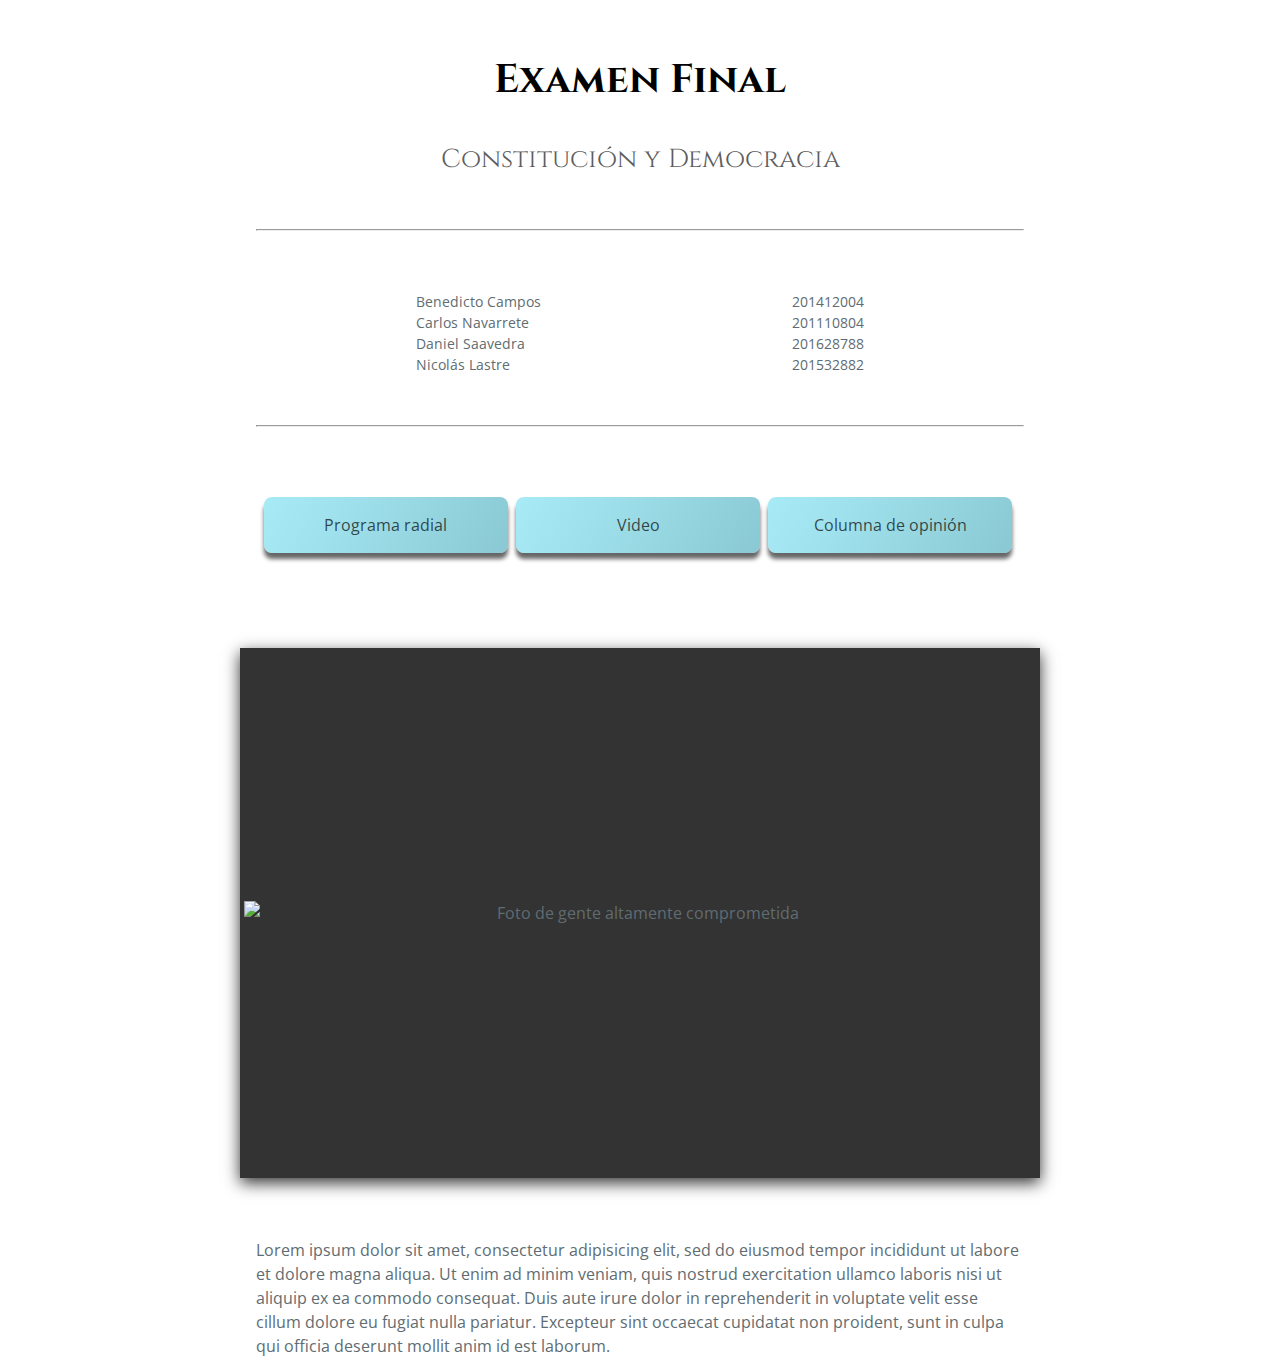
==== index.html @ 7fa8c76f "Cambio a la foto final y ediciones menores" ====
<!DOCTYPE html>
<html lang="en">
	<head>
		<meta charset="utf-8">
		<meta name="viewport" content="device-width, initial-scale=1">
		<title>Final - CyD</title>
		<link href='https://fonts.googleapis.com/css?family=Open+Sans:400,700' rel='stylesheet' type='text/css'>
		<link href="https://fonts.googleapis.com/css?family=Cinzel:400,700" rel="stylesheet" type="text/css">
		<link rel="stylesheet" type="text/css" href="stylesheets/stylesheet2.css" media="screen">
	</head>
	<body>
		<h1 id="título">Examen Final</h1>
		<h2 id="subtítulo">Constitución y Democracia</h2>

		<hr>

		<section id="listas">
			<section class="nombres">
				<lu class="l1" id="Autores">
					<li class="aut" id="a3">Benedicto Campos</li>
					<li class="aut" id="a4">Carlos Navarrete</li>
					<li class="aut" id="a1">Daniel Saavedra</li>
					<li class="aut" id="a2">Nicolás Lastre</li>
				</lu>
			</section>
			<section class="números">
				<lu class="l2" id="códigos">
					<li class="cód" id="c3">201412004</li>
					<li class="cód" id="c4">201110804</li>
					<li class="cód" id="c1">201628788</li>
					<li class="cód" id="c2">201532882</li>
				</lu>
			</section>	
		</section>
		<hr>

		<section class="buttons">
			<a href="Pags/Programa.html" class="link" id="prog">Programa radial</a>
			<a href="Pags/Video.html" class="link" id="video">Video</a>
			<a href="Pags/Columna.html" class="link" id="col">Columna de opinión</a>
		</section>

		<div class="grow pic">
			<img src="Foto_grupo.jpg" id="Foto" alt="Foto de gente altamente comprometida">
		</div>

		<section class="body-text">
			<p>
				Lorem ipsum dolor sit amet, consectetur adipisicing elit, sed do eiusmod
				tempor incididunt ut labore et dolore magna aliqua. Ut enim ad minim veniam,
				quis nostrud exercitation ullamco laboris nisi ut aliquip ex ea commodo
				consequat. Duis aute irure dolor in reprehenderit in voluptate velit esse
				cillum dolore eu fugiat nulla pariatur. Excepteur sint occaecat cupidatat non
				proident, sunt in culpa qui officia deserunt mollit anim id est laborum.
			</p>
		</section>
	</body>
</html>
---- stylesheets/stylesheet2.css ----
* {
	-webkit-box-sizing: border-box;
    -moz-box-sizing: border-box;
    -ms-box-sizing: border-box;
    box-sizing: border-box;
	padding: 0;
	margin: 0;
}

body {
	font-family: "Open Sans", "Helvetica Neue", Helvetica, Arial, sans-serif;
	line-height: 1.5;
	color: #606c71;
	font-size: 16px;
}

h1 {
	font-family: "Cinzel", serif;
	text-decoration: none;
	font-size: 40px;
	text-align: center;
	margin-bottom: 30px;
	margin-top: 50px;
	color: rgb(0,0,0);
	width: 95%;
	margin-left: auto;
	margin-right: auto;
}

.Negrilla {
	font-weight: bold;
}

h2 {
	font-family: "Cinzel", serif;
	font-weight: normal;
	font-size: 26px;
	text-align: center;
	color: rgba(50,50,50,.8);
	margin-bottom: 50px;
}

#listas {
	/*background-color: rgba(0,0,0,.2);*/
	width: 35%;
	margin-right: auto;
	margin-left: auto;
	margin-bottom: 40px;
	overflow: hidden;
	font-size: 14px;
}

.nombres {
	/*border: 1px solid black;*/
	width: 63%;
	list-style: none;
	text-align: left;
	padding: 10px 0px 10px 0px;
	float: left;
}


.números {
	/*border: 1px solid black;*/
	width: 37%;
	padding: 10px 0px 10px 0px;
	float: right;
	list-style: none;
	text-align: right;
}

.nombres:hover, .números:hover {
	color: black;
}

hr {
	width: 60%;
	margin-right: auto;
	margin-left: auto;
	margin-bottom: 50px;
}

hr.menu {
	margin-bottom: 10px;
}

.video, .audio {
	/*background-color: yellow;*/
	padding-top: 20px;
	padding-bottom: 20px;
}

.video > iframe {
	display: block;
	margin-right: auto;
	margin-left: auto;
	width: 60%;
	box-shadow: 0px 5px 15px rgba(0,0,0,.8);
}

.audio > iframe {
	display: block;
	width: 60%;
	margin-left: auto;
	margin-right: auto;
	box-shadow: 0px 5px 15px rgba(0,0,0,.8);
}

.buttons {
	/*background-color: rgba(0,0,0,.2);*/
	width: 60%;
	margin-right: auto;
	margin-left: auto;
	overflow: hidden;
}



.menu-btns {
	/*width: 60%;*/
	/*margin-right: auto;*/
	/*margin-left: auto;*/
}

.link:link, .link:visited {
	/*background-color: rgba(110,222,241,.6);*/
	background-image: linear-gradient(120deg, rgba(110,222,241,.6), rgba(88,178,193,.7));
	display: block;
	float: left;
	padding: 1em;
	text-align: center;
	text-decoration: none;
	width: 31.83%;
	border-radius: 8px;
	box-shadow: 0px 6px 4px rgba(0,0,0,.6);
	margin-top: 20px;
	margin-bottom: 80px;
	margin-left: 1%;
	color: rgba(0,0,0,.7);
}

.link:hover {
	background-color: rgba(110,222,241,.7);
}

.link:active {
	box-shadow: 0px 3px 8px rgba(0,0,0,.8);
	background-color: rgba(110,222,241,.8);
	color: black;
}

/*#Foto {
		display: block;
		width: 40%;
		margin-left: auto;
		margin-right: auto;
		margin-bottom: 60px;
		box-shadow: 0px 4px 10px rgba(0,0,0,.8);
	}*/

.pic {
  /*border: 2px solid rgba(0,0,0,.4);  */
  /*float: right;*/
  height: 530px;
  width: 800px;
  margin: 15px;
  text-align: center;
  overflow: hidden;
  margin-right: auto;
  margin-left: auto;
  margin-bottom: 60px;
  display: flex;
  align-items: center;
  justify-content: center;
  background-color: rgba(0,0,0,.8);
  
  -webkit-box-shadow: 0px 5px 15px rgba(0,0,0,.8);
          box-shadow: 0px 5px 15px rgba(0,0,0,.8);  
}

.grow img {
  /*height: 300px;*/
  width: 792px;
  margin: 0;
 
  -webkit-transition: all .3s ease;
     -moz-transition: all .3s ease;
       -o-transition: all .3s ease;
      -ms-transition: all .3s ease;
          transition: all .3s ease;
}
 
.grow img:hover {
  width: 800px;
  /*height: 400px;*/
}

.body-text {
	width: 60%;
	margin-left: auto;
	margin-right: auto;
}

.row {
	text-align: justify;
}

/*Mobile version*/

@media (max-width: 600px) {
	.buttons {
		margin-bottom: 50px;
		margin-top: 20px;
	}

	.pic {
		width: 300px;
		height: 380px;
	}

	.grow img {
		width: 300px;
	}

	.grow img:hover {
		width: 375px;
	}

	.link:link, .link:visited {
		width: 90%;
		margin-left: auto;
		margin-right: auto;
		margin-top: 0px;
		margin-bottom: 2px;
		padding: .5em;
		float: none;
		border: 1px solid rgba(0,0,0,.2);
		box-shadow: none;
	}

	h1 {
		font-size: 30px;
		width: 90%;
		margin-left: auto;
		margin-right: auto;
		margin-top: 15px;
		margin-bottom: 20px;
	}

	h2 {
		display: none;
		font-size: 25px;
		width: 80%;
		margin-left: auto;
		margin-right: auto;
		margin-bottom: 10px;
	}

	hr {
		width: 90%;
		margin-bottom: 10px;
	}

	#listas {
		width: 80%;
		/*font-size: 18px;*/
		margin-top: 0;
		margin-bottom: 10px;
	}

	/*#Foto {
		width: 80%;
		margin-left: auto;
		margin-right: auto;
		margin-bottom: 30px;
	}*/

	.body-text {
		width: 80%
	}

	.video > iframe {
		width: 80%;
	}

	.audio > iframe {
		width: 80%;
	}
}

/*Medium-sized devices*/

@media (min-width: 601px) and (max-width: 974px) {
	.buttons {
		width: 586px;
	}

	/*.navbar-header {
		display: none;
	}*/

	/*.navbar {
		width: 60%;
		margin-left: auto;
		margin-right: auto;
		font-size: .9em;
	}*/
}

/*@media (min-width: 945px) {
	.navbar {
		width: 60%;
		margin-left: auto;
		margin-right: auto;
	}
}*/
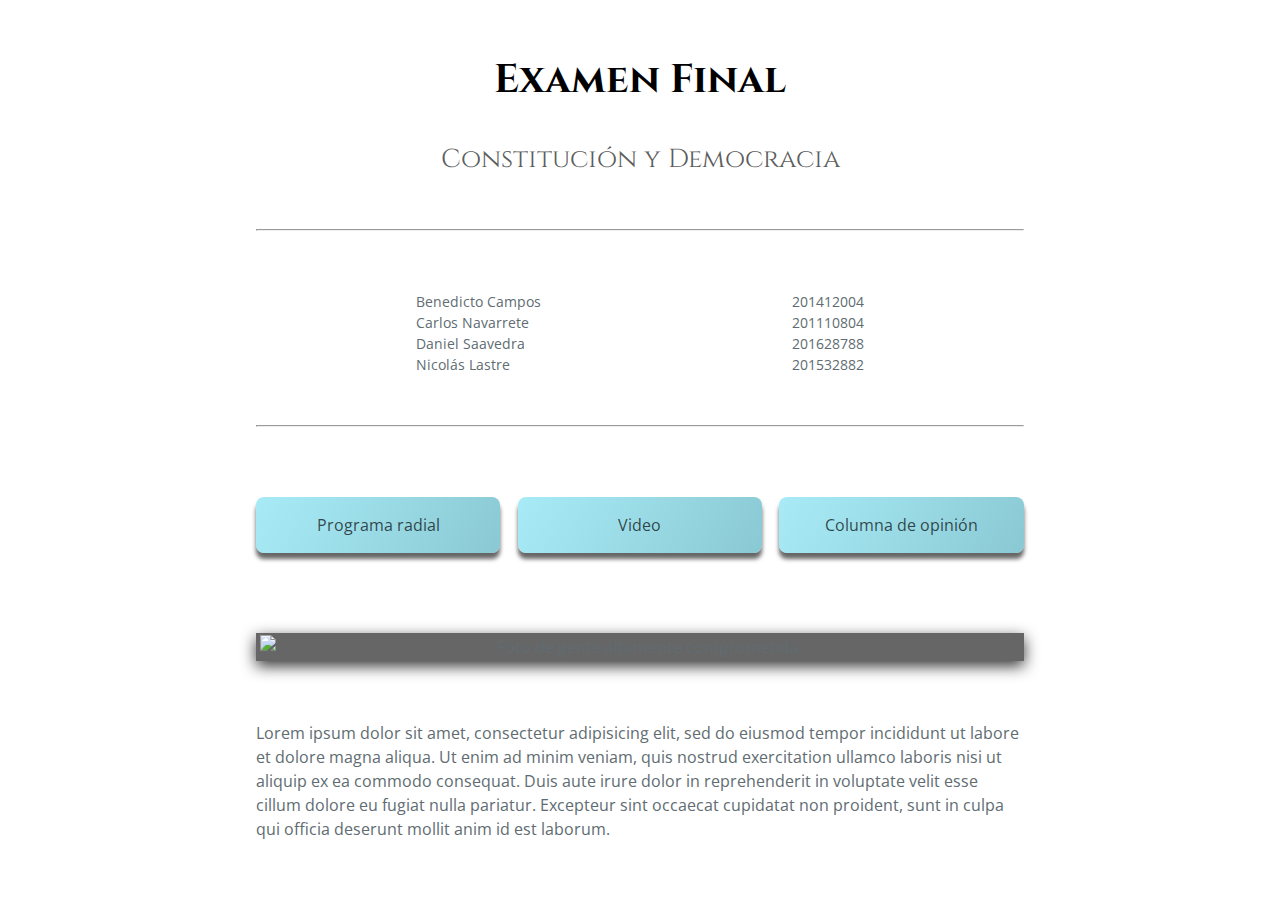
==== commit cfe67162: "Ícono de la barra del explorador" ====
--- a/index.html
+++ b/index.html
@@ -7,6 +7,8 @@
 		<link href='https://fonts.googleapis.com/css?family=Open+Sans:400,700' rel='stylesheet' type='text/css'>
 		<link href="https://fonts.googleapis.com/css?family=Cinzel:400,700" rel="stylesheet" type="text/css">
 		<link rel="stylesheet" type="text/css" href="stylesheets/stylesheet2.css" media="screen">
+		<link rel="shortcut icon" href="icon.ico" type="image/x-icon">
+		<link rel="icon" href="icon.ico" type="image/x-icon">
 	</head>
 	<body>
 		<h1 id="título">Examen Final</h1>
--- a/stylesheets/stylesheet2.css
+++ b/stylesheets/stylesheet2.css
@@ -111,7 +111,7 @@
 	width: 60%;
 	margin-right: auto;
 	margin-left: auto;
-	overflow: hidden;
+	/*overflow: hidden;*/
 }
 
 
@@ -135,7 +135,7 @@
 	box-shadow: 0px 6px 4px rgba(0,0,0,.6);
 	margin-top: 20px;
 	margin-bottom: 80px;
-	margin-left: 1%;
+	/*margin-left: 1%;*/
 	color: rgba(0,0,0,.7);
 }
 
@@ -149,6 +149,10 @@
 	color: black;
 }
 
+.link + .link {
+	margin-left: 2.25%;
+}
+
 /*#Foto {
 		display: block;
 		width: 40%;
@@ -161,8 +165,9 @@
 .pic {
   /*border: 2px solid rgba(0,0,0,.4);  */
   /*float: right;*/
-  height: 530px;
-  width: 800px;
+  /*height: 530px;*/
+  /*width: 800px;*/
+  width: 60%; /*85*/
   margin: 15px;
   text-align: center;
   overflow: hidden;
@@ -172,7 +177,7 @@
   display: flex;
   align-items: center;
   justify-content: center;
-  background-color: rgba(0,0,0,.8);
+  background-color: rgba(0,0,0,.6);
   
   -webkit-box-shadow: 0px 5px 15px rgba(0,0,0,.8);
           box-shadow: 0px 5px 15px rgba(0,0,0,.8);  
@@ -180,8 +185,9 @@
 
 .grow img {
   /*height: 300px;*/
-  width: 792px;
-  margin: 0;
+  /*width: 792px;*/
+  width: 99%;
+  margin: 2px;
  
   -webkit-transition: all .3s ease;
      -moz-transition: all .3s ease;
@@ -191,7 +197,9 @@
 }
  
 .grow img:hover {
-  width: 800px;
+  /*width: 800px;*/
+  width: 100%;
+  margin: 0;
   /*height: 400px;*/
 }
 
@@ -214,17 +222,18 @@
 	}
 
 	.pic {
-		width: 300px;
-		height: 380px;
-	}
-
-	.grow img {
+		/*width: 300px;*/
+		width: 90%;
+		/*height: 380px;*/
+	}
+
+	/*.grow img {
 		width: 300px;
 	}
 
 	.grow img:hover {
 		width: 375px;
-	}
+	}*/
 
 	.link:link, .link:visited {
 		width: 90%;
@@ -276,15 +285,15 @@
 	}*/
 
 	.body-text {
-		width: 80%
+		width: 90%
 	}
 
 	.video > iframe {
-		width: 80%;
+		width: 90%;
 	}
 
 	.audio > iframe {
-		width: 80%;
+		width: 90%;
 	}
 }
 
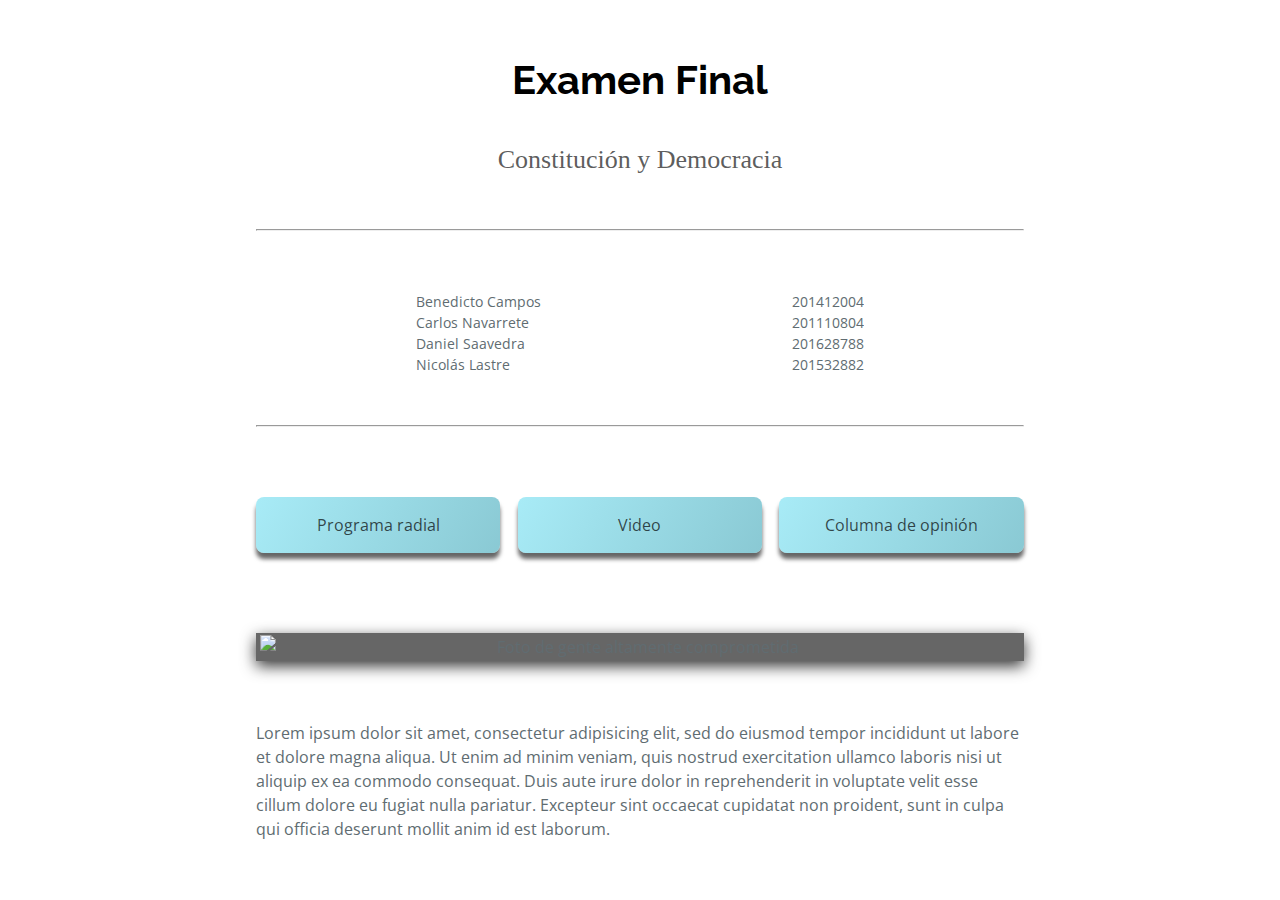
==== commit a6d867db: "Cambio de fuente de encabezados" ====
--- a/index.html
+++ b/index.html
@@ -5,10 +5,10 @@
 		<meta name="viewport" content="device-width, initial-scale=1">
 		<title>Final - CyD</title>
 		<link href='https://fonts.googleapis.com/css?family=Open+Sans:400,700' rel='stylesheet' type='text/css'>
-		<link href="https://fonts.googleapis.com/css?family=Cinzel:400,700" rel="stylesheet" type="text/css">
+		<link href="https://fonts.googleapis.com/css?family=Raleway:300,700" rel="stylesheet" type="text/css">
 		<link rel="stylesheet" type="text/css" href="stylesheets/stylesheet2.css" media="screen">
-		<link rel="shortcut icon" href="icon.ico" type="image/x-icon">
-		<link rel="icon" href="icon.ico" type="image/x-icon">
+		<link rel="shortcut icon" href="icon.ico" type="image/vnd.microsoft.icon">
+		<link rel="icon" href="icon.ico" type="image/vnd.microsoft.icon">
 	</head>
 	<body>
 		<h1 id="título">Examen Final</h1>
--- a/stylesheets/stylesheet2.css
+++ b/stylesheets/stylesheet2.css
@@ -14,15 +14,19 @@
 	font-size: 16px;
 }
 
+.navbar-default {
+	border-radius: 0;
+}
+
 h1 {
-	font-family: "Cinzel", serif;
+	font-family: "Raleway", serif;
 	text-decoration: none;
 	font-size: 40px;
 	text-align: center;
 	margin-bottom: 30px;
 	margin-top: 50px;
 	color: rgb(0,0,0);
-	width: 95%;
+	width: 60%;
 	margin-left: auto;
 	margin-right: auto;
 }
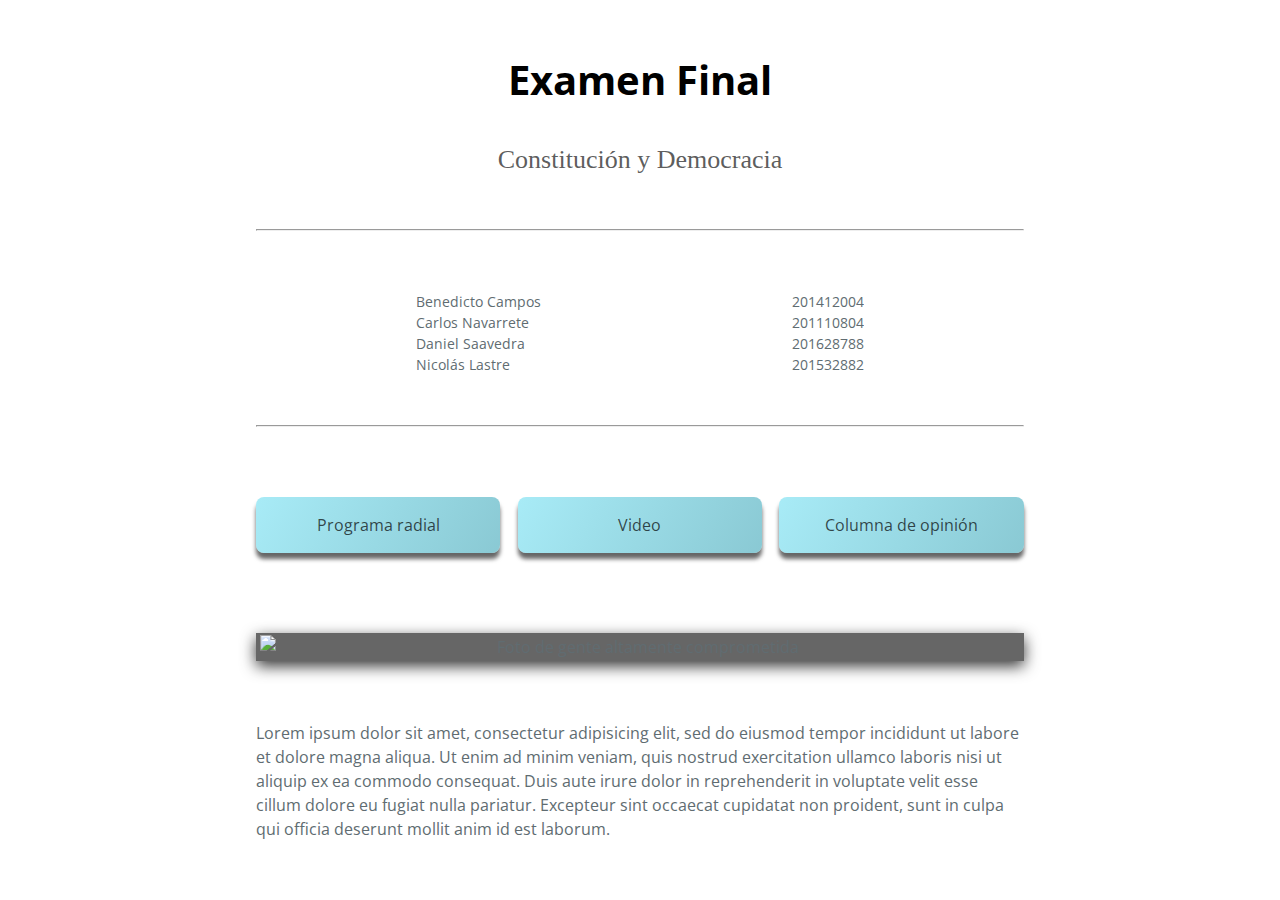
==== commit 58c145fc: "Cambio de navbar a collapsable navbar - TB" ====
--- a/index.html
+++ b/index.html
@@ -56,5 +56,6 @@
 				proident, sunt in culpa qui officia deserunt mollit anim id est laborum.
 			</p>
 		</section>
+
 	</body>
 </html>--- a/stylesheets/stylesheet2.css
+++ b/stylesheets/stylesheet2.css
@@ -19,7 +19,7 @@
 }
 
 h1 {
-	font-family: "Raleway", serif;
+	/*font-family: "Raleway", serif;*/
 	text-decoration: none;
 	font-size: 40px;
 	text-align: center;
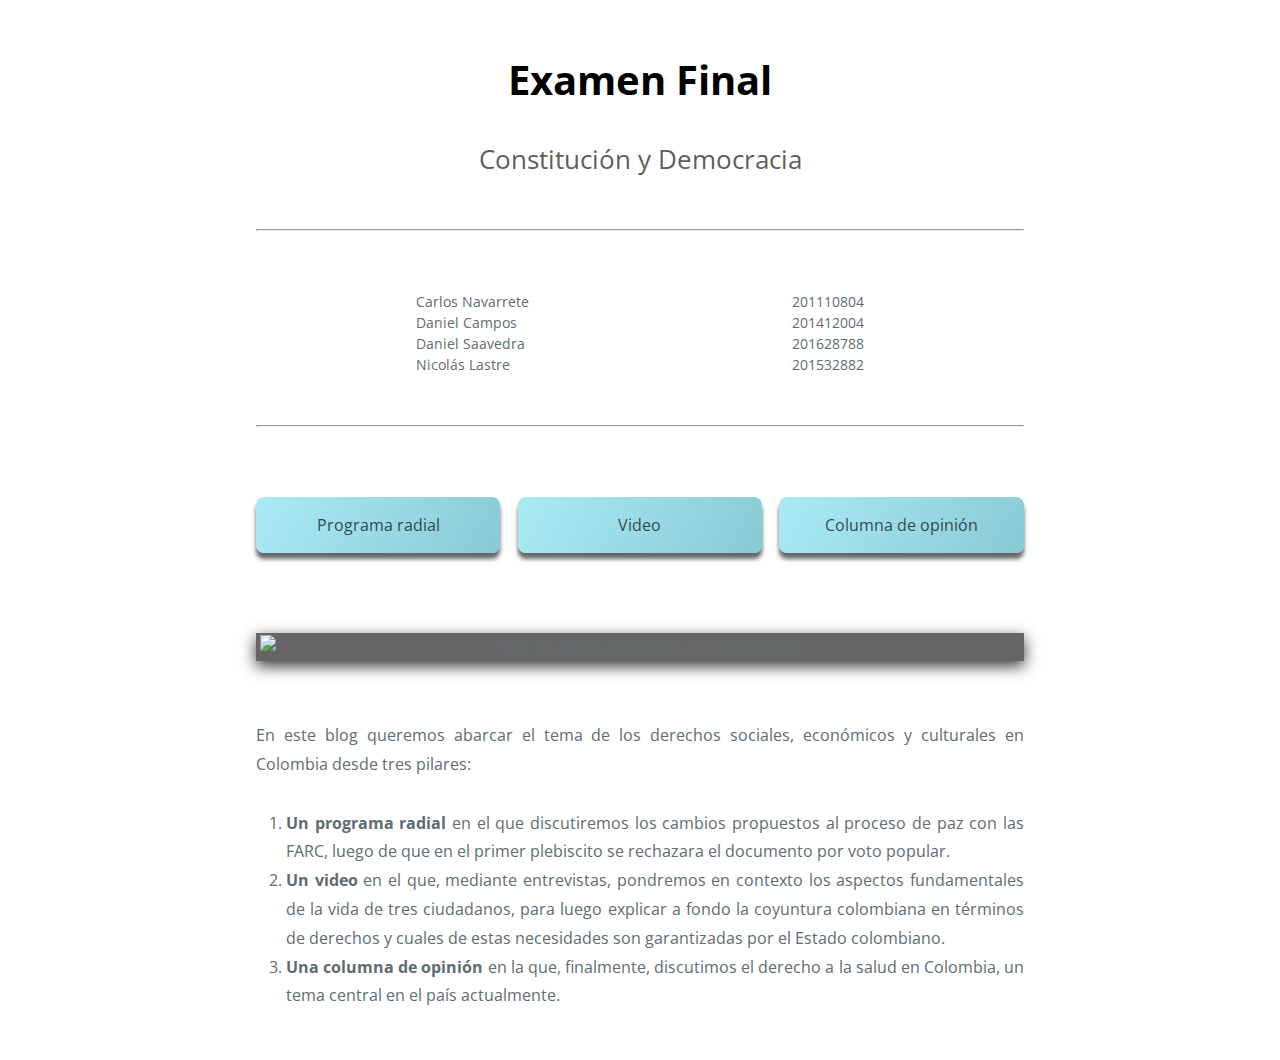
==== commit f81d13d1: "Edición final de contenido y adición de descripción del blog en página principal" ====
--- a/index.html
+++ b/index.html
@@ -19,16 +19,16 @@
 		<section id="listas">
 			<section class="nombres">
 				<lu class="l1" id="Autores">
-					<li class="aut" id="a3">Benedicto Campos</li>
 					<li class="aut" id="a4">Carlos Navarrete</li>
+					<li class="aut" id="a3">Daniel Campos</li>
 					<li class="aut" id="a1">Daniel Saavedra</li>
 					<li class="aut" id="a2">Nicolás Lastre</li>
 				</lu>
 			</section>
 			<section class="números">
 				<lu class="l2" id="códigos">
+					<li class="cód" id="c4">201110804</li>
 					<li class="cód" id="c3">201412004</li>
-					<li class="cód" id="c4">201110804</li>
 					<li class="cód" id="c1">201628788</li>
 					<li class="cód" id="c2">201532882</li>
 				</lu>
@@ -48,13 +48,13 @@
 
 		<section class="body-text">
 			<p>
-				Lorem ipsum dolor sit amet, consectetur adipisicing elit, sed do eiusmod
-				tempor incididunt ut labore et dolore magna aliqua. Ut enim ad minim veniam,
-				quis nostrud exercitation ullamco laboris nisi ut aliquip ex ea commodo
-				consequat. Duis aute irure dolor in reprehenderit in voluptate velit esse
-				cillum dolore eu fugiat nulla pariatur. Excepteur sint occaecat cupidatat non
-				proident, sunt in culpa qui officia deserunt mollit anim id est laborum.
+				En este blog queremos abarcar el tema de los derechos sociales, económicos y culturales en Colombia desde tres pilares:
 			</p>
+			<ol>
+				<li><a class="in-text-link" href="Pags/Programa.html"><b>Un programa radial</b></a> en el que discutiremos los cambios propuestos al proceso de paz con las FARC, luego de que en el primer plebiscito se rechazara el documento por voto popular.</li>
+				<li><a class="in-text-link" href="Pags/Video.html"><b>Un video</b></a> en el que, mediante entrevistas, pondremos en contexto los aspectos fundamentales de la vida de tres ciudadanos, para luego explicar a fondo la coyuntura colombiana en términos de derechos y cuales de estas necesidades son garantizadas por el Estado colombiano.</li>
+				<li><a class="in-text-link" href="Pags/Columna.html"><b>Una columna de opinión</b></a> en la que, finalmente, discutimos el derecho a la salud en Colombia, un tema central en el país actualmente.</li>
+			</ol>
 		</section>
 
 	</body>
--- a/stylesheets/stylesheet2.css
+++ b/stylesheets/stylesheet2.css
@@ -36,7 +36,7 @@
 }
 
 h2 {
-	font-family: "Cinzel", serif;
+	/*font-family: "Cinzel", serif;*/
 	font-weight: normal;
 	font-size: 26px;
 	text-align: center;
@@ -211,10 +211,30 @@
 	width: 60%;
 	margin-left: auto;
 	margin-right: auto;
+	margin-bottom: 50px;
+	line-height: 1.8;
+	text-align: justify;
+}
+
+.body-text ol {
+	padding: 30px 0px 0px 30px;
+}
+
+.in-text-link:link, .in-text-link:visited {
+	text-decoration: none;
+	color: #606c71;
+}
+
+.in-text-link:hover {
+	text-shadow: 0px 0px 1px rgba(0,0,0,.8);
 }
 
 .row {
 	text-align: justify;
+}
+
+#texto-columna {
+	margin-bottom: 50px;
 }
 
 /*Mobile version*/
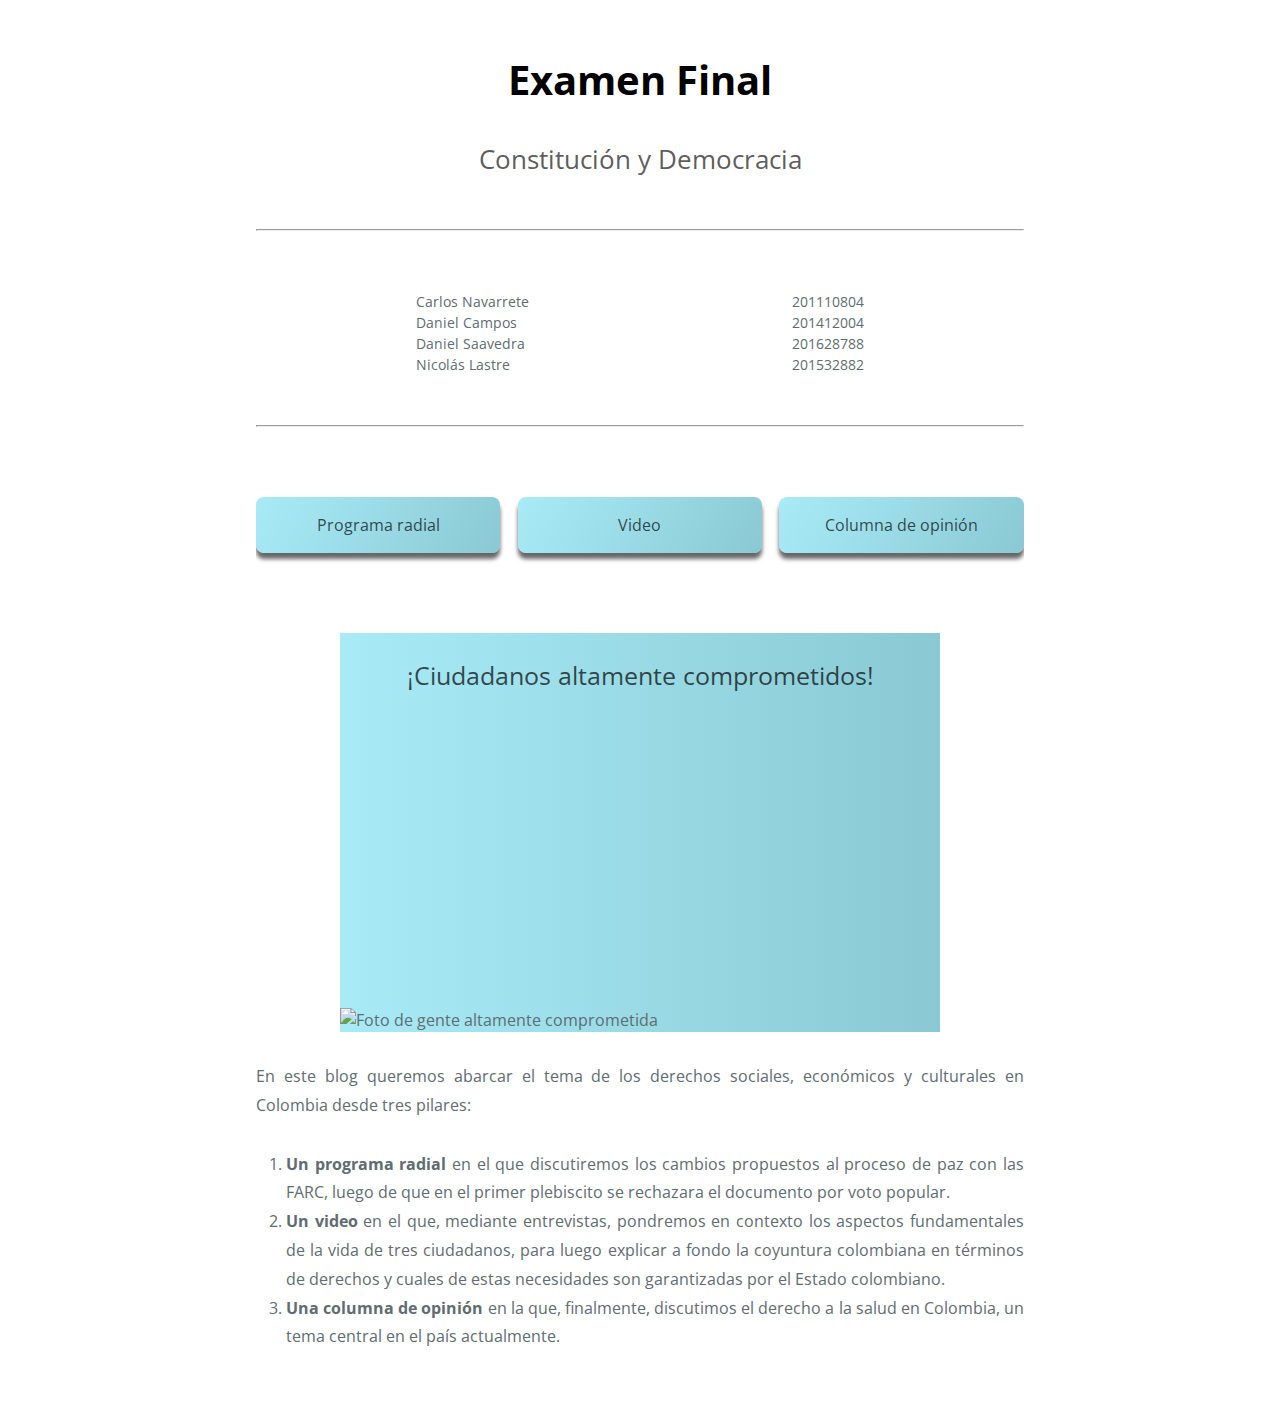
==== commit a492eb32: "Cambio de efecto y estilo de imagen" ====
--- a/index.html
+++ b/index.html
@@ -42,9 +42,14 @@
 			<a href="Pags/Columna.html" class="link" id="col">Columna de opinión</a>
 		</section>
 
-		<div class="grow pic">
-			<img src="Foto_grupo.jpg" id="Foto" alt="Foto de gente altamente comprometida">
-		</div>
+	<div>
+		<ul class="demo-2 effect">
+			<li>
+				<h2 class="zero">¡Ciudadanos altamente comprometidos!</h2>
+			</li>
+			<li><img src="Foto_grupo.jpg" class="top" id="Foto" alt="Foto de gente altamente comprometida"></li>
+		</ul>
+	</div>
 
 		<section class="body-text">
 			<p>
--- a/stylesheets/stylesheet2.css
+++ b/stylesheets/stylesheet2.css
@@ -115,7 +115,7 @@
 	width: 60%;
 	margin-right: auto;
 	margin-left: auto;
-	/*overflow: hidden;*/
+	overflow: hidden;
 }
 
 
@@ -157,6 +157,7 @@
 	margin-left: 2.25%;
 }
 
+
 /*#Foto {
 		display: block;
 		width: 40%;
@@ -166,45 +167,59 @@
 		box-shadow: 0px 4px 10px rgba(0,0,0,.8);
 	}*/
 
-.pic {
-  /*border: 2px solid rgba(0,0,0,.4);  */
-  /*float: right;*/
-  /*height: 530px;*/
-  /*width: 800px;*/
-  width: 60%; /*85*/
-  margin: 15px;
-  text-align: center;
-  overflow: hidden;
-  margin-right: auto;
-  margin-left: auto;
-  margin-bottom: 60px;
-  display: flex;
-  align-items: center;
-  justify-content: center;
-  background-color: rgba(0,0,0,.6);
-  
-  -webkit-box-shadow: 0px 5px 15px rgba(0,0,0,.8);
-          box-shadow: 0px 5px 15px rgba(0,0,0,.8);  
-}
-
-.grow img {
-  /*height: 300px;*/
-  /*width: 792px;*/
-  width: 99%;
-  margin: 2px;
- 
-  -webkit-transition: all .3s ease;
-     -moz-transition: all .3s ease;
-       -o-transition: all .3s ease;
-      -ms-transition: all .3s ease;
-          transition: all .3s ease;
-}
- 
-.grow img:hover {
-  /*width: 800px;*/
-  width: 100%;
-  margin: 0;
-  /*height: 400px;*/
+.demo-2 {
+    position:relative;
+    width:600px;
+    height:399px;
+    overflow:hidden;
+    /*float:left;*/
+    margin-right:auto;
+    margin-left: auto;
+    margin-bottom: 30px;
+    background-image: linear-gradient(90deg, rgba(110,222,241,.6), rgba(88,178,193,.7));
+}
+#Foto {
+	width: 100%;
+}
+.demo-2 p,.demo-2 h2 {
+    color: rgba(0,0,0,.7);
+    padding:10px;
+    /*left:-20px;*/
+    top:30px;
+    position:relative
+}
+.demo-2 p {
+    /*font-family:'Lato';*/
+    font-size:12px;
+    line-height:18px;
+    margin:0
+}
+.demo-2 h2 {
+    font-size:25px;
+    line-height:24px;
+    width: 100%;
+    text-align: center;
+    margin:0;
+    /*font-family:'Lato'*/
+}
+.effect img {
+    position:absolute;
+    left:0;
+    bottom:0;
+    cursor:pointer;
+    /*margin:-12px 0;*/
+    -webkit-transition:bottom .3s ease-in-out;
+    -moz-transition:bottom .3s ease-in-out;
+    -o-transition:bottom .3s ease-in-out;
+    transition:bottom .3s ease-in-out
+}
+.effect img.top:hover {
+    bottom:-96px;
+    padding-top:100px
+}
+h2.zero,p.zero {
+    margin:0;
+    padding:0
 }
 
 .body-text {
@@ -301,12 +316,51 @@
 		margin-bottom: 10px;
 	}
 
-	/*#Foto {
-		width: 80%;
-		margin-left: auto;
-		margin-right: auto;
-		margin-bottom: 30px;
-	}*/
+	.demo-2 {
+		width: 320px;
+		height: 212px;
+	}
+
+	.demo-2 p,.demo-2 h2 {
+	    color: rgba(0,0,0,.7);
+	    /*padding:10px;*/
+	    /*left:-20px;*/
+	    top:10px;
+	    position:relative
+	}
+	.demo-2 p {
+	    /*font-family:'Lato';*/
+	    font-size:12px;
+	    line-height:18px;
+	    margin:0
+	}
+	.demo-2 h2 {
+		display: inline-block;
+	    font-size:14px;
+	    /*line-height:24px;*/
+	    width: 100%;
+	    text-align: center;
+	    margin:0;
+	}
+	.effect img {
+	    position:absolute;
+	    left:0;
+	    bottom:0;
+	    cursor:pointer;
+	    /*margin:-12px 0;*/
+	    -webkit-transition:bottom .3s ease-in-out;
+	    -moz-transition:bottom .3s ease-in-out;
+	    -o-transition:bottom .3s ease-in-out;
+	    transition:bottom .3s ease-in-out
+	}
+	.effect img.top:hover {
+	    bottom:-48px;
+	    padding-top:5px
+	}
+	h2.zero,p.zero {
+	    margin:0;
+	    padding:0
+	}
 
 	.body-text {
 		width: 90%
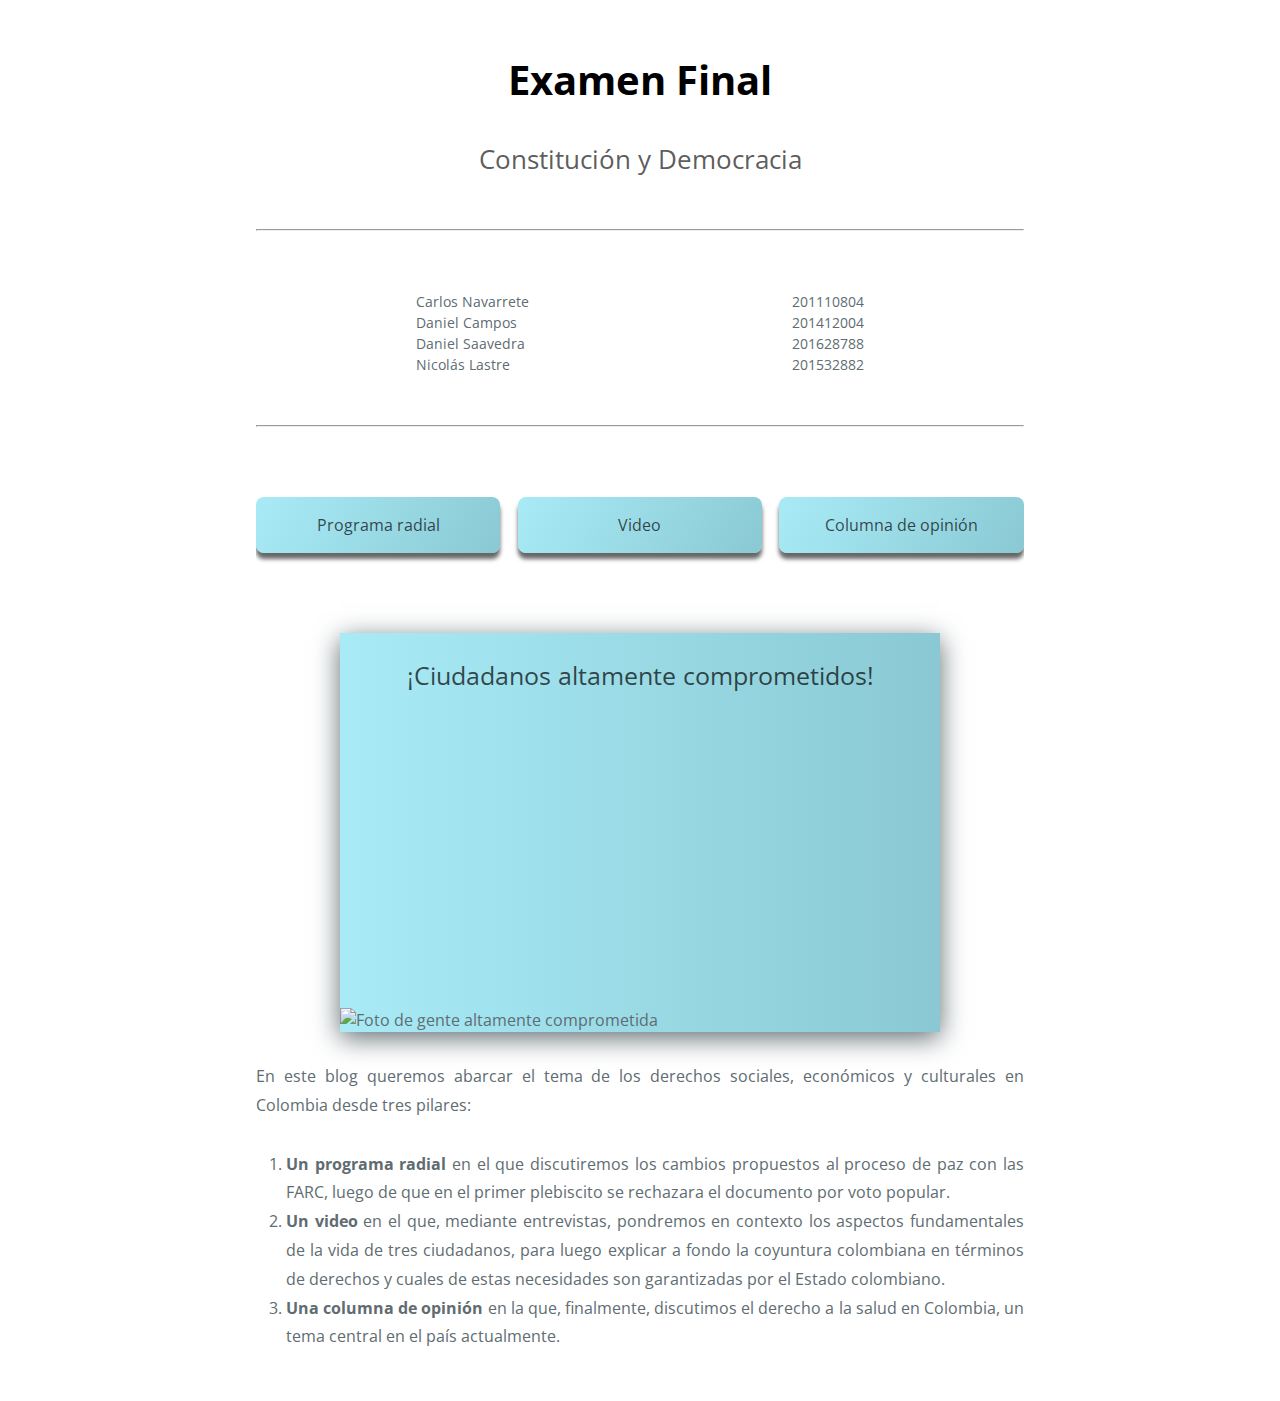
==== commit dd323fe7: "SSL redirect added" ====
--- a/index.html
+++ b/index.html
@@ -1,6 +1,11 @@
 <!DOCTYPE html>
 <html lang="en">
 	<head>
+		<script type="text/javascript">
+		    var host = "danielsaavedra.info";
+		    if ((host == window.location.host) && (window.location.protocol != "https:"))
+		        window.location.protocol = "https";
+		</script>
 		<meta charset="utf-8">
 		<meta name="viewport" content="device-width, initial-scale=1">
 		<title>Final - CyD</title>
@@ -32,7 +37,7 @@
 					<li class="cód" id="c1">201628788</li>
 					<li class="cód" id="c2">201532882</li>
 				</lu>
-			</section>	
+			</section>
 		</section>
 		<hr>
 
@@ -63,4 +68,4 @@
 		</section>
 
 	</body>
-</html>+</html>
--- a/stylesheets/stylesheet2.css
+++ b/stylesheets/stylesheet2.css
@@ -148,7 +148,7 @@
 }
 
 .link:active {
-	box-shadow: 0px 3px 8px rgba(0,0,0,.8);
+	box-shadow: 0 3px 8px rgba(0,0,0,.8);
 	background-color: rgba(110,222,241,.8);
 	color: black;
 }
@@ -177,31 +177,24 @@
     margin-left: auto;
     margin-bottom: 30px;
     background-image: linear-gradient(90deg, rgba(110,222,241,.6), rgba(88,178,193,.7));
+    box-shadow: 0 6px 25px;
 }
 #Foto {
 	width: 100%;
 }
-.demo-2 p,.demo-2 h2 {
+.demo-2 h2 {
     color: rgba(0,0,0,.7);
     padding:10px;
     /*left:-20px;*/
     top:30px;
-    position:relative
-}
-.demo-2 p {
-    /*font-family:'Lato';*/
-    font-size:12px;
-    line-height:18px;
-    margin:0
-}
-.demo-2 h2 {
+    position:relative;
     font-size:25px;
     line-height:24px;
     width: 100%;
     text-align: center;
     margin:0;
-    /*font-family:'Lato'*/
-}
+}
+
 .effect img {
     position:absolute;
     left:0;
@@ -211,15 +204,16 @@
     -webkit-transition:bottom .3s ease-in-out;
     -moz-transition:bottom .3s ease-in-out;
     -o-transition:bottom .3s ease-in-out;
-    transition:bottom .3s ease-in-out
+    transition:bottom .3s ease-in-out;
 }
 .effect img.top:hover {
     bottom:-96px;
-    padding-top:100px
-}
-h2.zero,p.zero {
+    padding-top:100px;
+    box-shadow: 0 -10px 50px black;
+}
+h2.zero {
     margin:0;
-    padding:0
+    padding:0;
 }
 
 .body-text {
@@ -232,7 +226,7 @@
 }
 
 .body-text ol {
-	padding: 30px 0px 0px 30px;
+	padding: 30px 0 0 30px;
 }
 
 .in-text-link:link, .in-text-link:visited {
@@ -319,25 +313,20 @@
 	.demo-2 {
 		width: 320px;
 		height: 212px;
-	}
-
-	.demo-2 p,.demo-2 h2 {
+		box-shadow: 0 5px 18px;
+	}
+
+	.demo-2 h2 {
 	    color: rgba(0,0,0,.7);
 	    /*padding:10px;*/
 	    /*left:-20px;*/
 	    top:10px;
-	    position:relative
-	}
-	.demo-2 p {
-	    /*font-family:'Lato';*/
-	    font-size:12px;
-	    line-height:18px;
-	    margin:0
-	}
+	    position:relative;
+	}
+	
 	.demo-2 h2 {
 		display: inline-block;
-	    font-size:14px;
-	    /*line-height:24px;*/
+	    font-size:16px;
 	    width: 100%;
 	    text-align: center;
 	    margin:0;
@@ -351,19 +340,19 @@
 	    -webkit-transition:bottom .3s ease-in-out;
 	    -moz-transition:bottom .3s ease-in-out;
 	    -o-transition:bottom .3s ease-in-out;
-	    transition:bottom .3s ease-in-out
+	    transition:bottom .3s ease-in-out;
 	}
 	.effect img.top:hover {
 	    bottom:-48px;
-	    padding-top:5px
+	    padding-top:5px;
 	}
 	h2.zero,p.zero {
 	    margin:0;
-	    padding:0
+	    padding:0;
 	}
 
 	.body-text {
-		width: 90%
+		width: 90%;
 	}
 
 	.video > iframe {
@@ -374,6 +363,8 @@
 		width: 90%;
 	}
 }
+
+/*test*/
 
 /*Medium-sized devices*/
 
